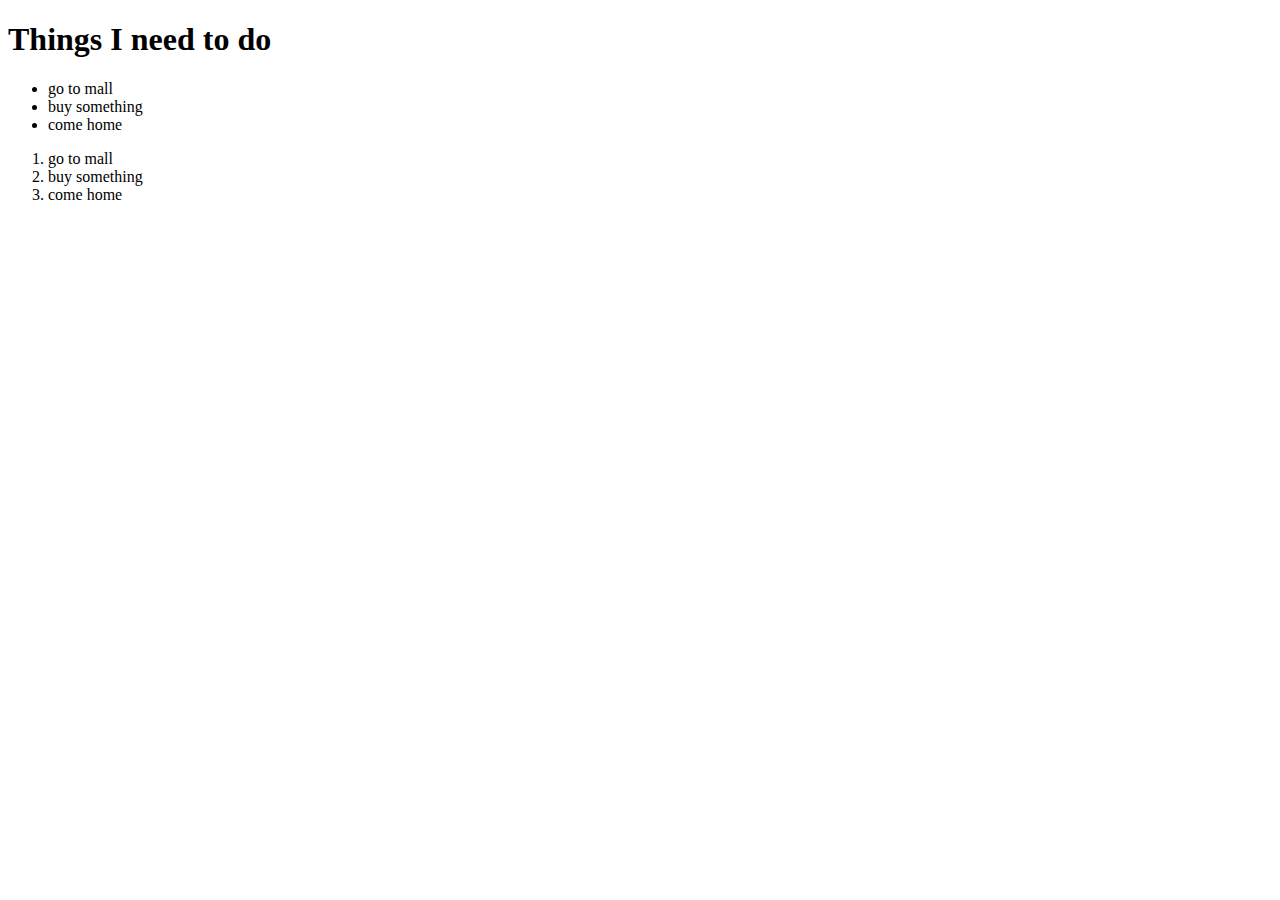
==== index.html @ faa3c681 "first commit" ====
<!doctype html>
<html>
	<head>
		<title>My first website</title>
		<meta charset-"utf-8" />
	</head>

	<body>
		<h1>Things I need to do</h1>
		
		<ul>
			<li>go to mall</li>
			<li>buy something</li>
			<li>come home</li>
		</ul>

		<ol>
			<li>go to mall</li>
			<li>buy something</li>
			<li>come home</li>
	</body>

</html>
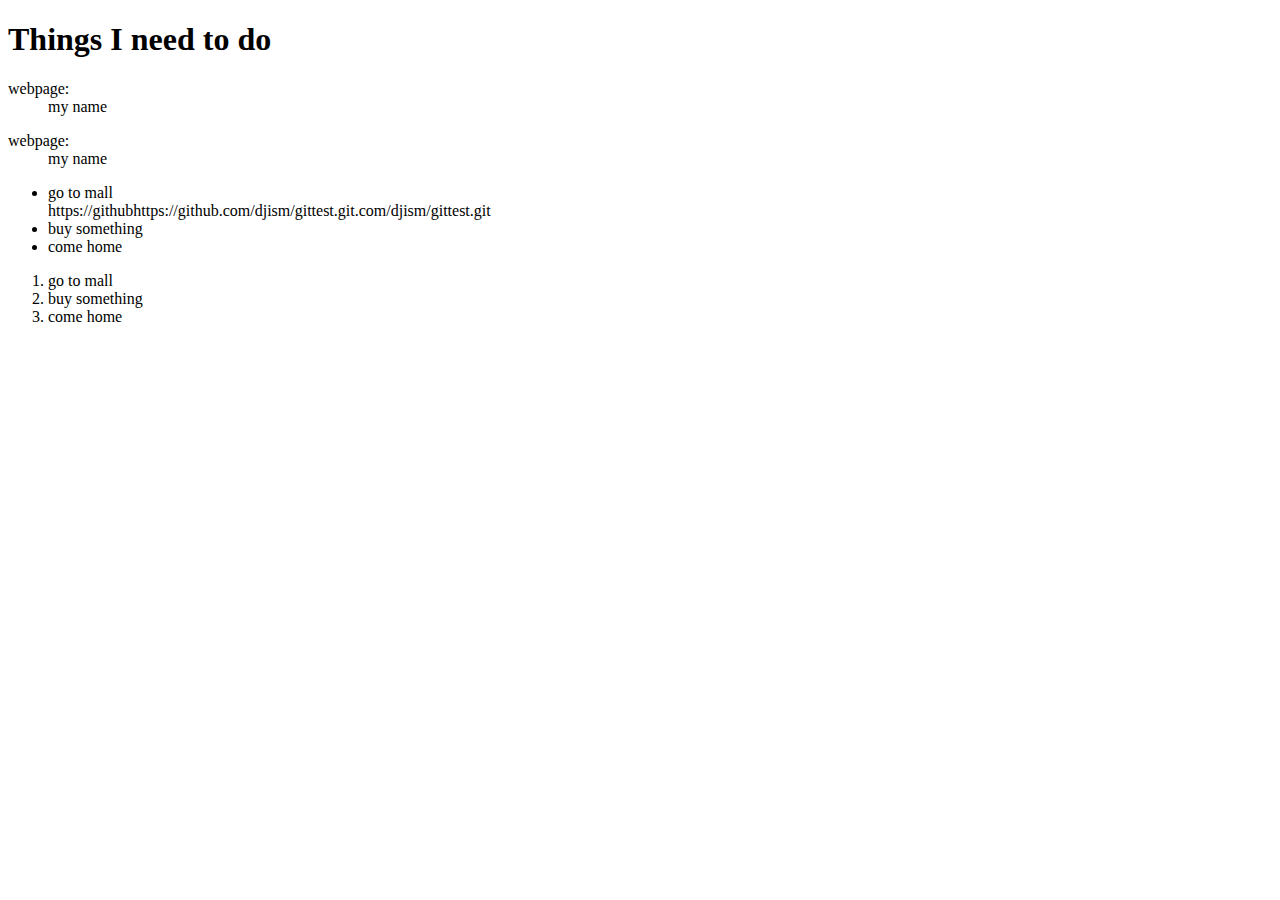
==== commit 0bef16f0: "first change" ====
--- a/index.html
+++ b/index.html
@@ -7,9 +7,19 @@
 
 	<body>
 		<h1>Things I need to do</h1>
+
+		<dl>
+			<dt>webpage:</dt>
+			<dd>my name</dt>
+		</dl>
+		<dl>
+			<dt>webpage:</dt>
+			<dd>my name</dt>
+		</dl>
+
 		
 		<ul>
-			<li>go to mall</li>
+			<li>go to mall</li>https://githubhttps://github.com/djism/gittest.git.com/djism/gittest.git
 			<li>buy something</li>
 			<li>come home</li>
 		</ul>
